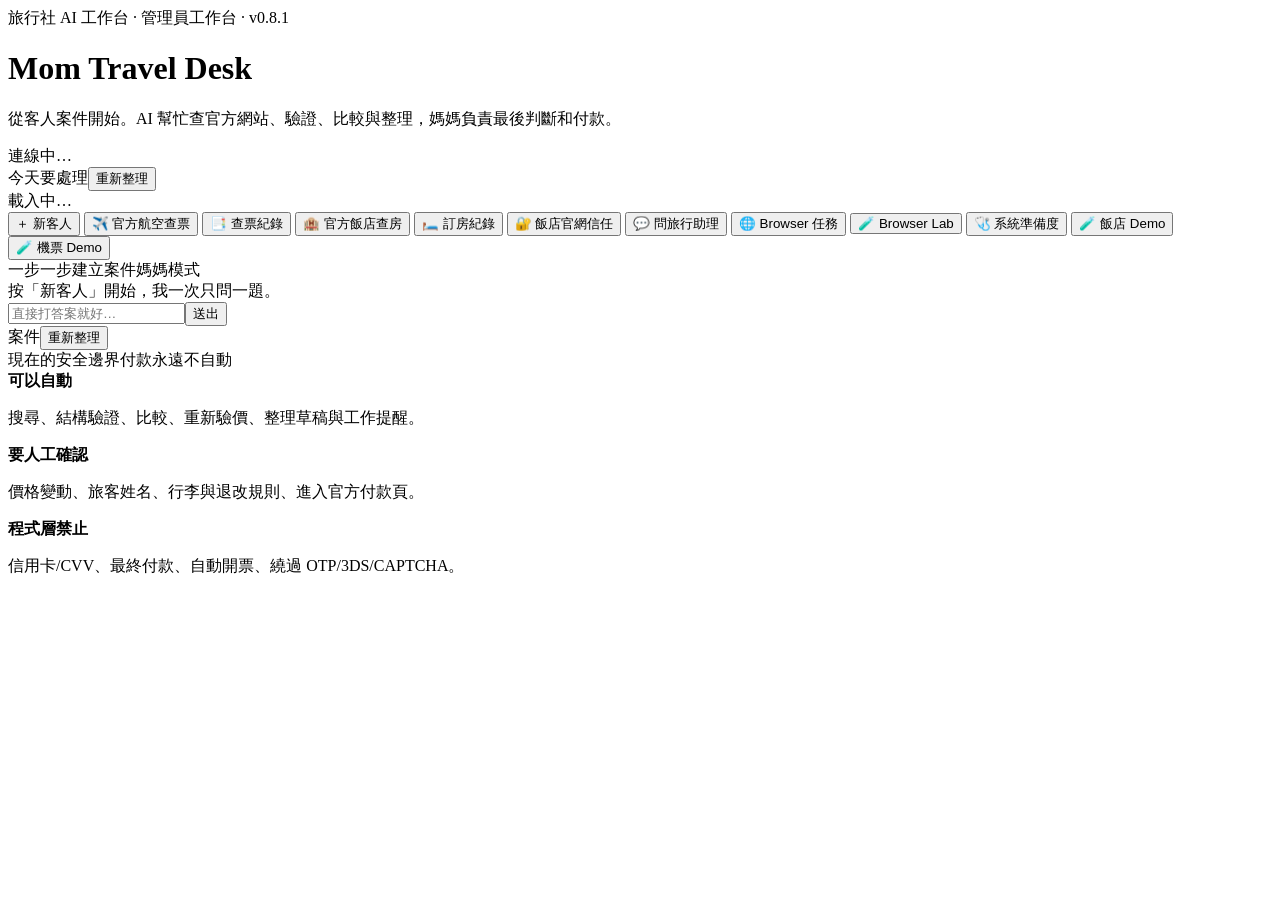
==== app/admin_static/index.html @ 45e21637 "Initial commit" ====
<!doctype html>
<html lang="zh-Hant">
<head>
  <meta charset="utf-8" />
  <meta name="viewport" content="width=device-width,initial-scale=1" />
  <title>Mom Travel Desk</title>
  <link rel="stylesheet" href="/admin-static/style.css" />
</head>
<body>
  <div class="shell">
    <header>
      <div>
        <div class="eyebrow">旅行社 AI 工作台 · 管理員工作台 · v0.8.1</div>
        <h1>Mom Travel Desk</h1>
        <p>從客人案件開始。AI 幫忙查官方網站、驗證、比較與整理，媽媽負責最後判斷和付款。</p>
      </div>
      <div id="health" class="status">連線中…</div>
    </header>

    <section class="radar card">
      <div class="section-title"><span>今天要處理</span><button onclick="loadRadar()">重新整理</button></div>
      <div id="radarList" class="list muted">載入中…</div>
    </section>

    <section class="grid actions">
      <button class="big primary" onclick="startGuided()">＋ 新客人</button>
      <button class="big" onclick="openOfficialFlightSearch()">✈️ 官方航空查票</button>
      <button class="big" onclick="showSearchRuns()">📑 查票紀錄</button>
      <button class="big" onclick="openOfficialHotelSearch()">🏨 官方飯店查房</button>
      <button class="big" onclick="showHotelRuns()">🛏️ 訂房紀錄</button>
      <button class="big" onclick="showHotelTrust()">🔐 飯店官網信任</button>
      <button class="big" onclick="openAgent()">💬 問旅行助理</button>
      <button class="big" onclick="showBrowserQueue()">🌐 Browser 任務</button>
      <button class="big" onclick="showBrowserLab()">🧪 Browser Lab</button>
      <button class="big" onclick="showReadiness()">🩺 系統準備度</button>
      <button class="big" onclick="showDemo('hotels')">🧪 飯店 Demo</button>
      <button class="big" onclick="showDemo('flights')">🧪 機票 Demo</button>
    </section>

    <section class="card" id="guidedCard">
      <div class="section-title"><span>一步一步建立案件</span><span class="pill">媽媽模式</span></div>
      <div id="guidedText" class="assistant">按「新客人」開始，我一次只問一題。</div>
      <div id="guidedOptions" class="chips"></div>
      <div class="compose"><input id="guidedInput" placeholder="直接打答案就好…"/><button onclick="sendGuided()">送出</button></div>
    </section>

    <section class="card">
      <div class="section-title"><span>案件</span><button onclick="loadCases()">重新整理</button></div>
      <div id="caseList" class="case-grid"></div>
    </section>

    <section class="card">
      <div class="section-title"><span>現在的安全邊界</span><span class="pill warn">付款永遠不自動</span></div>
      <div class="safety-grid">
        <div><b>可以自動</b><p>搜尋、結構驗證、比較、重新驗價、整理草稿與工作提醒。</p></div>
        <div><b>要人工確認</b><p>價格變動、旅客姓名、行李與退改規則、進入官方付款頁。</p></div>
        <div><b>程式層禁止</b><p>信用卡/CVV、最終付款、自動開票、繞過 OTP/3DS/CAPTCHA。</p></div>
      </div>
    </section>

    <dialog id="modal">
      <button class="close" onclick="modal.close()">×</button>
      <h2 id="modalTitle"></h2>
      <div id="modalBody"></div>
    </dialog>
  </div>
  <script src="/admin-static/app.js"></script>
</body>
</html>
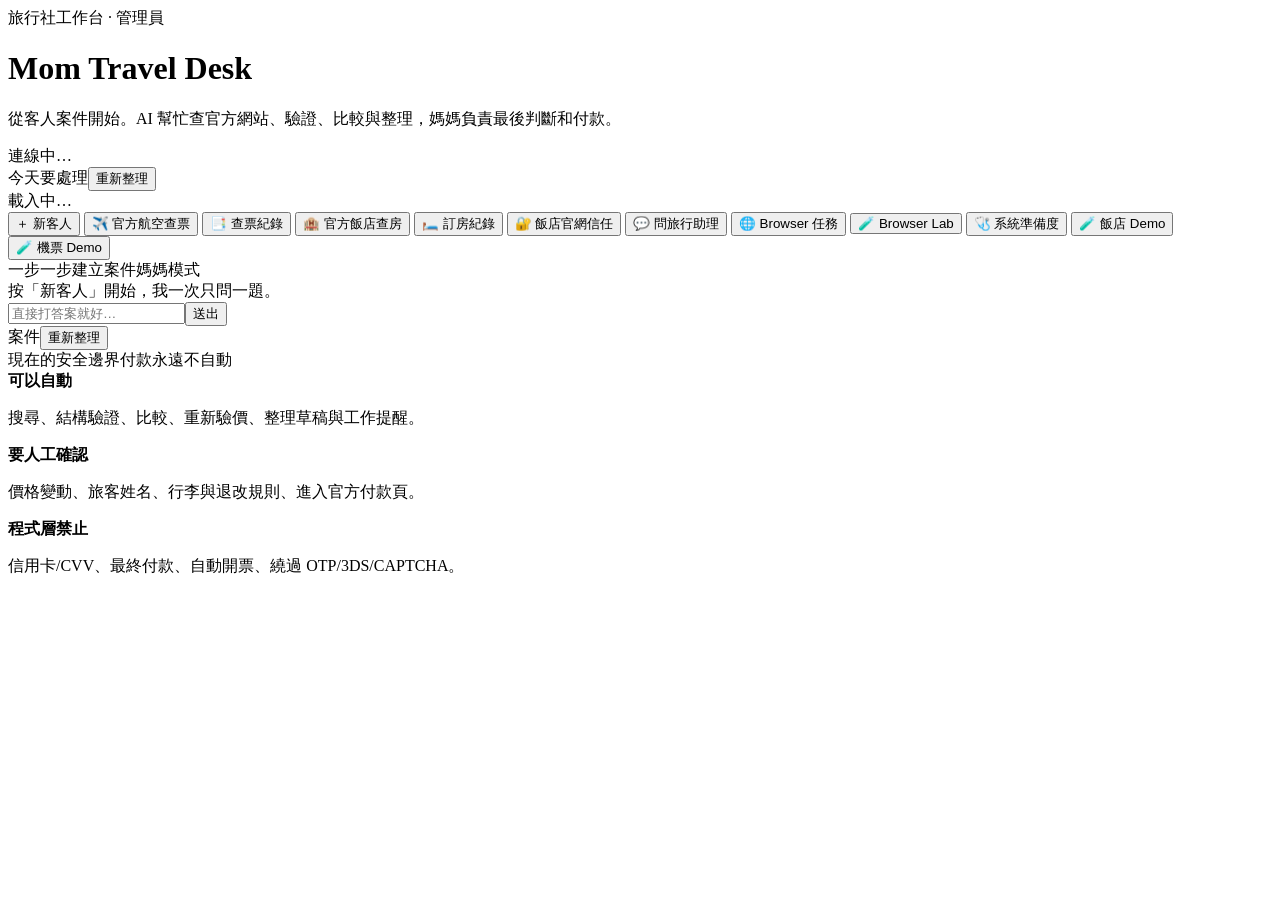
==== commit 0b6f7917: "Refine Mom Mode with a designed travel workspace" ====
--- a/app/admin_static/index.html
+++ b/app/admin_static/index.html
@@ -1,5 +1,6 @@
 <!doctype html>
 <html lang="zh-Hant">
+<!-- Mom Travel Desk v0.8.1 -->
 <head>
   <meta charset="utf-8" />
   <meta name="viewport" content="width=device-width,initial-scale=1" />
@@ -10,7 +11,7 @@
   <div class="shell">
     <header>
       <div>
-        <div class="eyebrow">旅行社 AI 工作台 · 管理員工作台 · v0.8.1</div>
+        <div class="eyebrow">旅行社工作台 · 管理員</div>
         <h1>Mom Travel Desk</h1>
         <p>從客人案件開始。AI 幫忙查官方網站、驗證、比較與整理，媽媽負責最後判斷和付款。</p>
       </div>
@@ -64,6 +65,7 @@
       <div id="modalBody"></div>
     </dialog>
   </div>
+  <dialog id="adminLoginDialog" class="login-dialog" aria-labelledby="adminLoginTitle" aria-describedby="adminLoginMessage"><h2 id="adminLoginTitle">請重新登入</h2><p id="adminLoginMessage">登入已過期或暫時無法確認，重新登入後可繼續處理。</p><button type="button" id="adminRelogin">重新登入</button></dialog>
   <script src="/admin-static/app.js"></script>
 </body>
 </html>
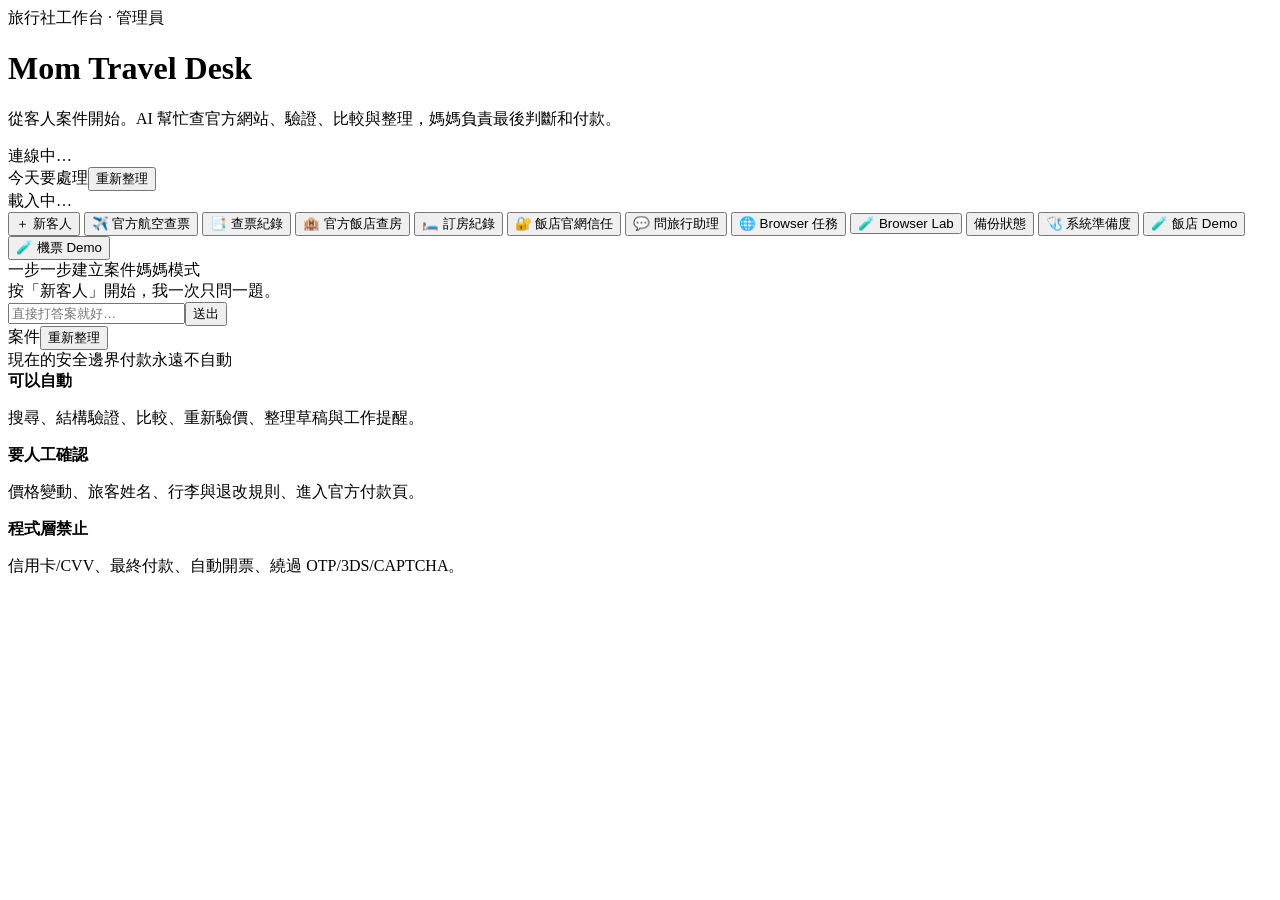
==== commit 7339f25f: "Add encrypted travel files, scheduled backups and browser E2E" ====
--- a/app/admin_static/index.html
+++ b/app/admin_static/index.html
@@ -33,6 +33,7 @@
       <button class="big" onclick="openAgent()">💬 問旅行助理</button>
       <button class="big" onclick="showBrowserQueue()">🌐 Browser 任務</button>
       <button class="big" onclick="showBrowserLab()">🧪 Browser Lab</button>
+      <button class="big" onclick="showBackupStatus()">備份狀態</button>
       <button class="big" onclick="showReadiness()">🩺 系統準備度</button>
       <button class="big" onclick="showDemo('hotels')">🧪 飯店 Demo</button>
       <button class="big" onclick="showDemo('flights')">🧪 機票 Demo</button>
